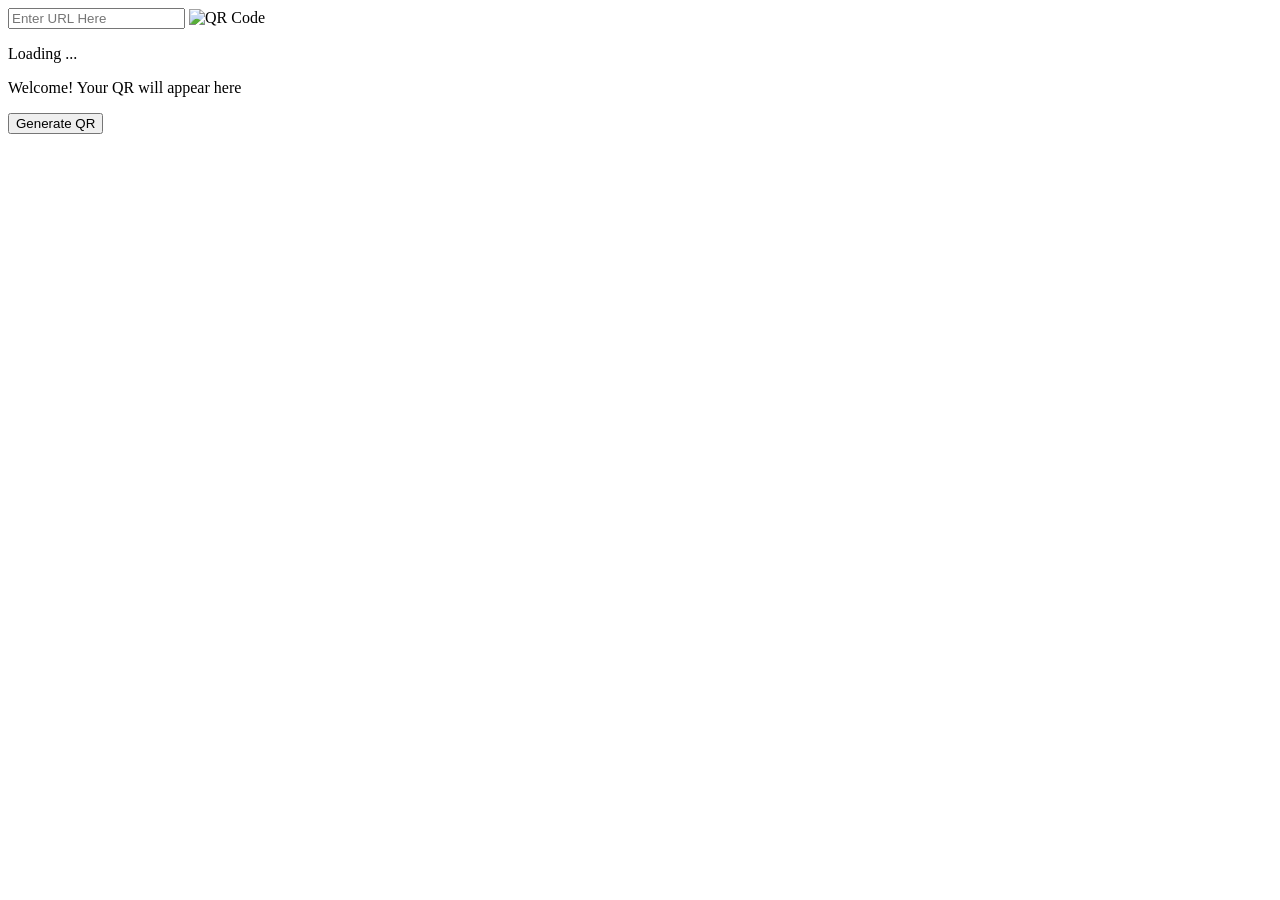
==== index.html @ b6da0e7f "Add initial HTML structure for QR Code Generator" ====
<!DOCTYPE html>
<html lang="en">
<head>
    <meta charset="UTF-8">
    <meta name="viewport" content="width=device-width, initial-scale=1.0">
    <title>QR Code Generator</title>
    <link rel="stylesheet" href="style.css">
</head>
<body>
    <div class="container">
        <input type="url" id="urlinput" placeholder="Enter URL Here">
        <img src="" alt="QR Code" id="qrimage">
        <p id="loader">Loading ...</p>
        <p id="welcome">Welcome! Your QR will appear here</p>
        <button id="generatebtn">Generate QR</button>
        <button id="downloadbtn" hidden>Download QR Code</button>

    </div>
    <script src="first.js"></script>
</body>
</html>
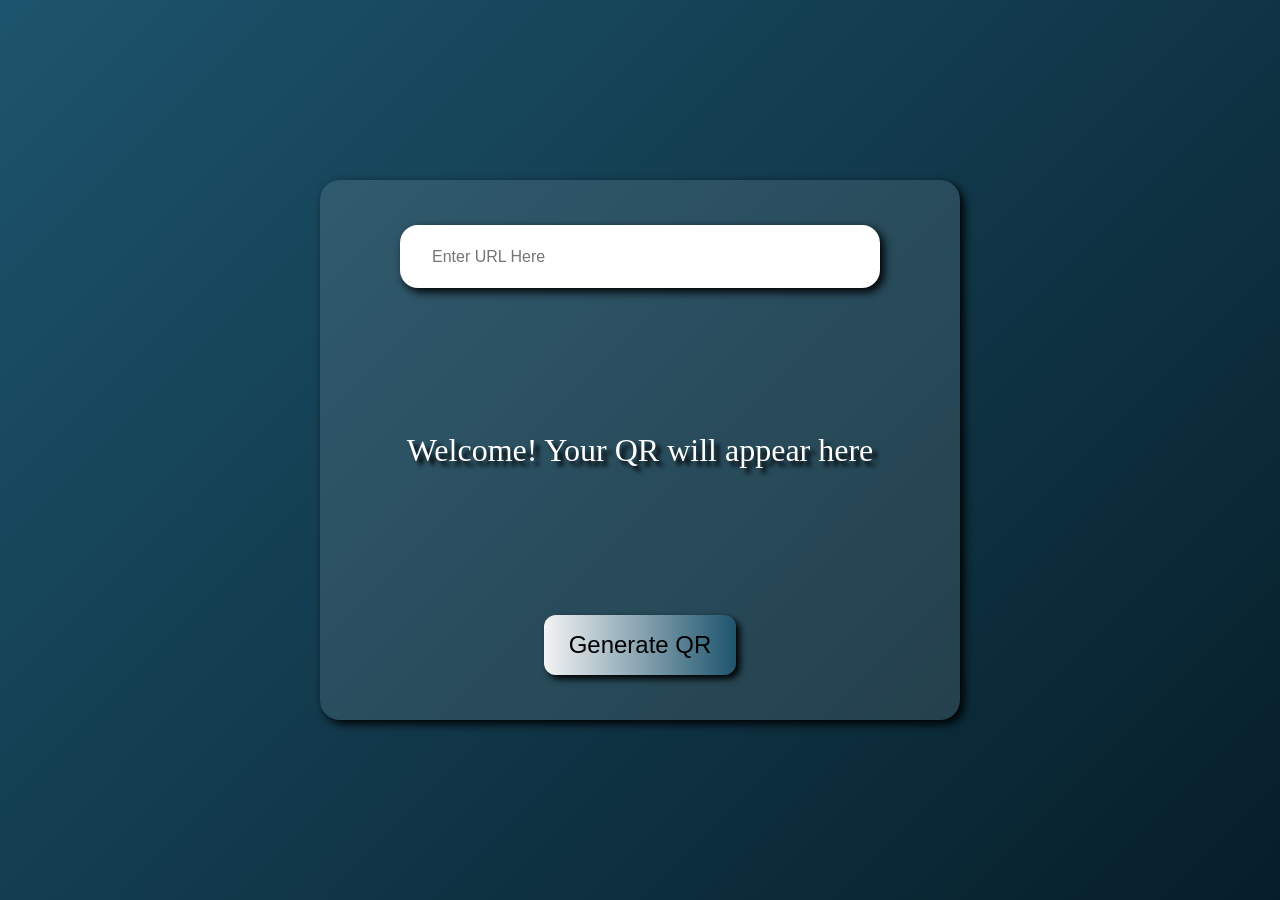
==== commit e28fb87f: "Integrate Google Analytics tracking code Added Google Analytics tracking script to the HTML." ====
--- a/index.html
+++ b/index.html
@@ -1,6 +1,15 @@
 <!DOCTYPE html>
 <html lang="en">
 <head>
+    <!-- Google tag (gtag.js) -->
+<script async src="https://www.googletagmanager.com/gtag/js?id=G-N0C97VVBCX"></script>
+<script>
+  window.dataLayer = window.dataLayer || [];
+  function gtag(){dataLayer.push(arguments);}
+  gtag('js', new Date());
+
+  gtag('config', 'G-N0C97VVBCX');
+</script>
     <meta charset="UTF-8">
     <meta name="viewport" content="width=device-width, initial-scale=1.0">
     <title>QR Code Generator</title>
--- a/style.css
+++ b/style.css
@@ -0,0 +1,123 @@
+*{
+    margin: 0;
+    padding: 0;
+}
+
+body{
+    width: 100%;
+    height: 100vh;
+    background: linear-gradient(135deg,#1D546D,#061E29);
+    display: flex;
+    justify-content: center;
+    align-items: center;
+}
+
+.container{
+    width: 50%;
+    height: 60vh;
+    background: rgba(255, 255, 255, 0.1);
+    border-radius: 20px;
+    box-shadow: 4px 4px 10px black;
+    flex-direction: column;
+    display: flex;
+    justify-content: center;
+    align-items: center;
+    position: relative;
+}
+
+input{
+    width: 70%;
+    height: 7vh;
+    border-radius: 18px;
+    border: none;
+    outline: none;
+    box-shadow: 4px 4px 10px black;
+    position: absolute;
+    top: 5vh;
+    font-size: 1rem;
+    padding: 0 0 0 2rem;
+}
+
+button{
+    background: linear-gradient(270deg,#1D546D,#F3F4F4);
+    width: 15vw;
+    padding: 1rem 1rem 1rem 1rem;
+    border-radius: 12px;
+    font-size: 1.5rem;
+    border: none;
+    outline: none;
+    position: absolute;
+    bottom: 5vh;
+    box-shadow: 4px 4px 7px black;
+    transition: 0.5s;
+}
+
+button:hover{
+    cursor: pointer;
+    transform: scale(1.1);
+}
+
+#qrimage{
+    width: 200px;
+    height: auto;
+    display: none;
+    margin: 0 auto;
+    box-shadow: 10px 10px 6px black;
+    position: absolute;
+    z-index: 2;
+}
+
+#loader{
+    font-size: 2rem;
+    color: white;
+    display: none;
+    text-shadow: 4px 4px 4px black;
+    position: fixed;
+    position: absolute;
+    z-index: 1;
+}
+
+#welcome{
+    font-size: 2rem;
+    color: white;
+    text-shadow: 5px 5px 4px black;
+}
+
+@media(max-width:1160px){
+    button{
+        width: fit-content;
+    }
+}
+
+@media(max-width:550px){
+    #qrimage{
+        width: 70%;
+        height: auto;
+    }
+
+    #welcome{
+        font-size: 18px;
+    }
+
+    .container{
+        width: 90%;
+        height: 90vh;
+    }
+
+    input{
+        position: absolute;
+        top: 8vh;
+    }
+
+    button{
+        font-size: 18px;
+        position: absolute;
+        bottom: 8vh;
+    }
+}
+
+@media(min-width:400px) and (max-width:950px){
+    #welcome{
+        font-size: 1rem;
+    }
+}
